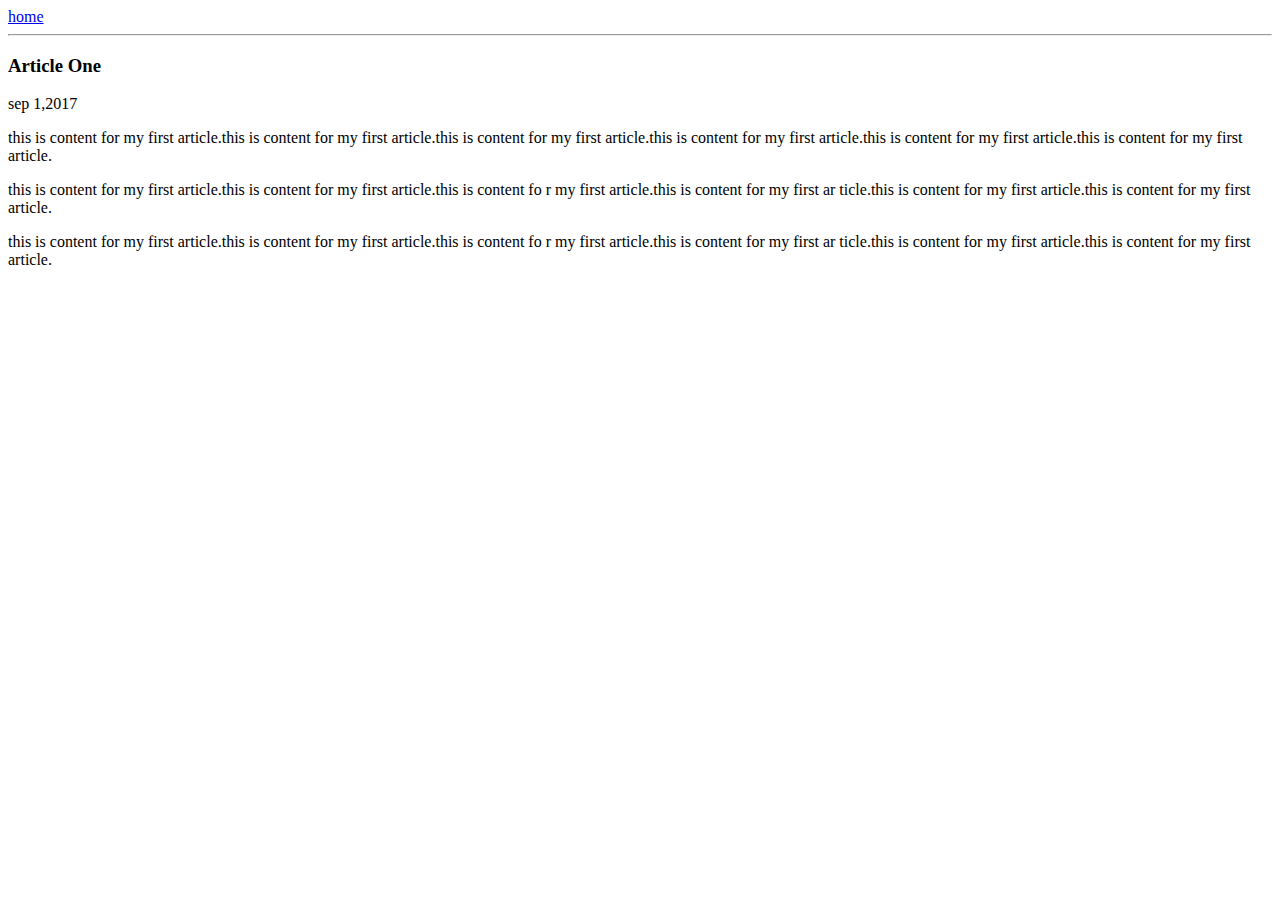
==== ui/article-one.html @ cf5da3e9 "article one added" ====
<html>
<head>
<title>Article One</title>
</head>
<body>
	<div>
		<a href="/">home</a>
	</div>
	<hr/>
	<h3>
		Article One
	</h3>
	<div>
	sep 1,2017
	</div>
	<div>
	<p>
	this is content for my first article.this is content for my first article.this is content for my first article.this is content for my first article.this is content for my first article.this is content for my first article.</p>

<p>this is content for my first article.this     is content for my first article.this is content fo    r my first article.this is content for my first ar    ticle.this is content for my first article.this is     content for my first article.</p>

 <p>this is content for my first article.this     is content for my first article.this is content fo    r my first article.this is content for my first ar    ticle.this is content for my first article.this is     content for my first article.</p>
</body>

</html>
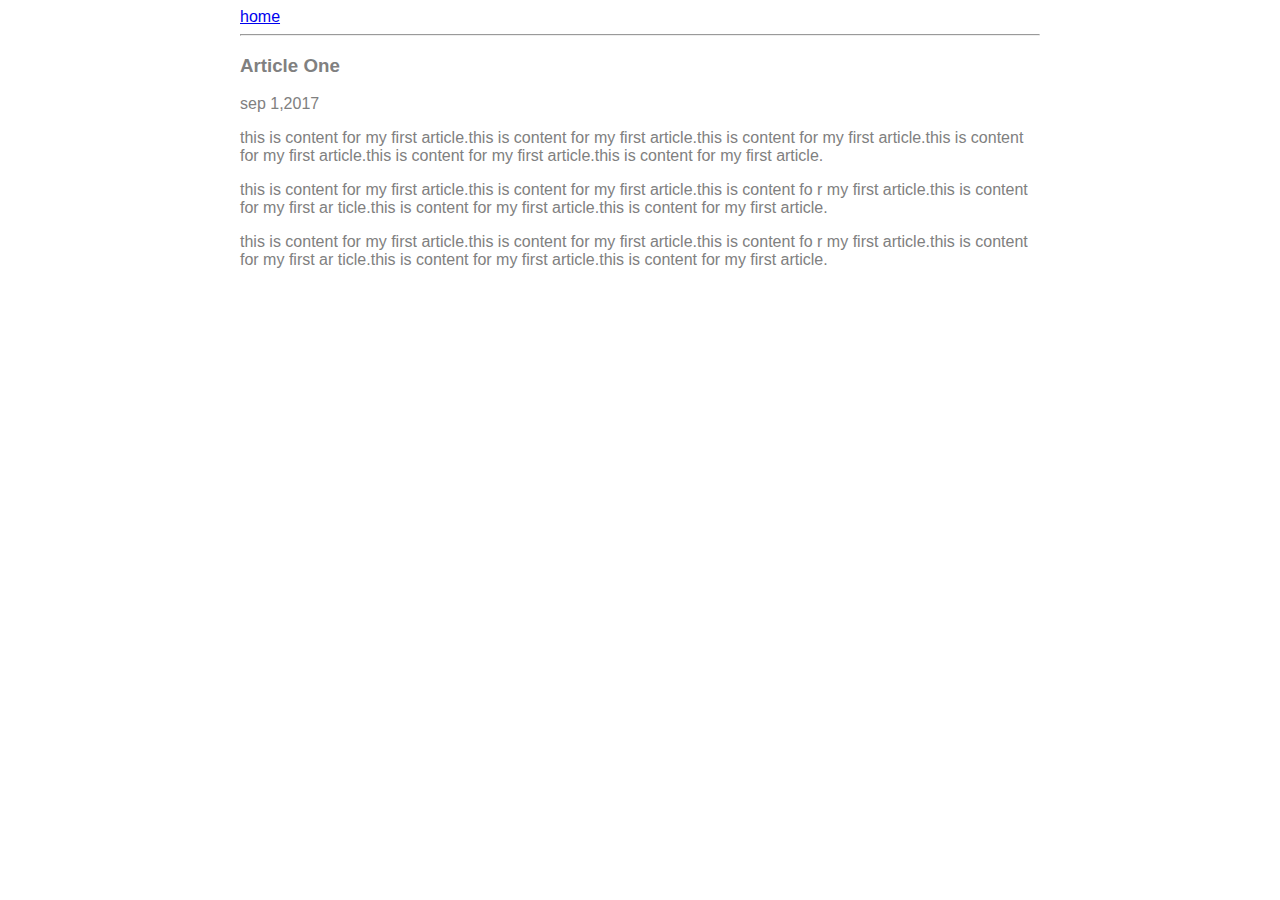
==== commit 89356629: "[imad-console] Updates ui/article-one.html" ====
--- a/ui/article-one.html
+++ b/ui/article-one.html
@@ -1,25 +1,36 @@
 <html>
 <head>
 <title>Article One</title>
+<style>
+.container{
+    max-width:800px;
+    color:grey;
+    margin:0 auto;
+    font-family:sans-serif;
+}    
+</style>
 </head>
 <body>
-	<div>
-		<a href="/">home</a>
-	</div>
-	<hr/>
-	<h3>
-		Article One
-	</h3>
-	<div>
-	sep 1,2017
-	</div>
-	<div>
-	<p>
-	this is content for my first article.this is content for my first article.this is content for my first article.this is content for my first article.this is content for my first article.this is content for my first article.</p>
-
-<p>this is content for my first article.this     is content for my first article.this is content fo    r my first article.this is content for my first ar    ticle.this is content for my first article.this is     content for my first article.</p>
-
- <p>this is content for my first article.this     is content for my first article.this is content fo    r my first article.this is content for my first ar    ticle.this is content for my first article.this is     content for my first article.</p>
+    <div class=container>
+    	<div>
+    		<a href="/">home</a>
+    	</div>
+    	<hr/>
+    	<h3>
+    		Article One
+    	</h3>
+    	<div>
+    	sep 1,2017
+    	</div>
+    	<div>
+    	<p>
+    	this is content for my first article.this is content for my first article.this is content for my first article.this is content for my first article.this is content for my first article.this is content for my first article.</p>
+    
+    <p>this is content for my first article.this     is content for my first article.this is content fo    r my first article.this is content for my first ar    ticle.this is content for my first article.this is     content for my first article.</p>
+    
+     <p>this is content for my first article.this     is content for my first article.this is content fo    r my first article.this is content for my first ar    ticle.this is content for my first article.this is     content for my first article.</p>
+     </div>
+ </div>
 </body>
 
 </html>
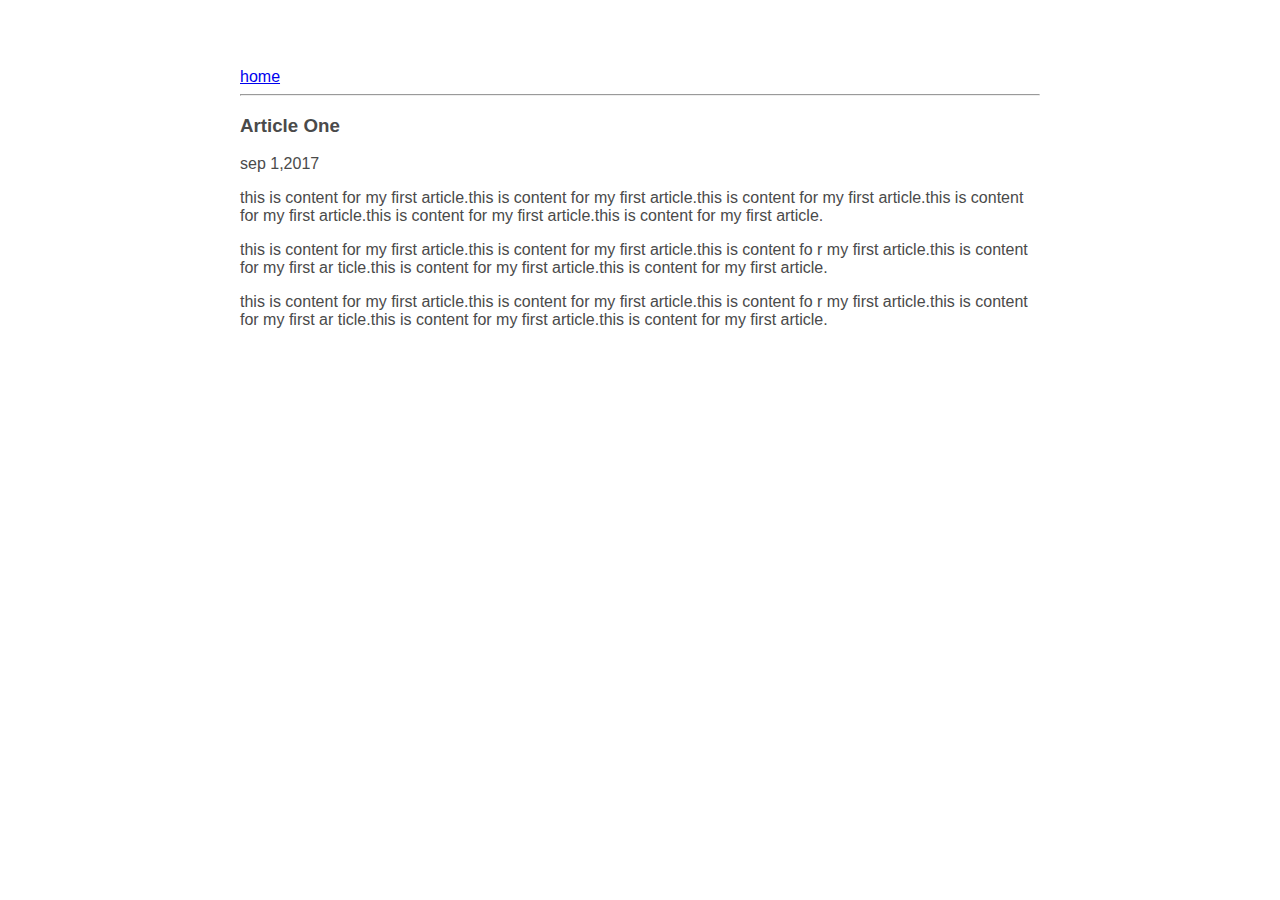
==== commit 0a1a6433: "[imad-console] Updates ui/article-one.html" ====
--- a/ui/article-one.html
+++ b/ui/article-one.html
@@ -4,9 +4,12 @@
 <style>
 .container{
     max-width:800px;
-    color:grey;
+    color:#4a4a4a;
     margin:0 auto;
     font-family:sans-serif;
+    padding-top:60px;
+    padding-left:20px;
+    padding-right:20px;
 }    
 </style>
 </head>
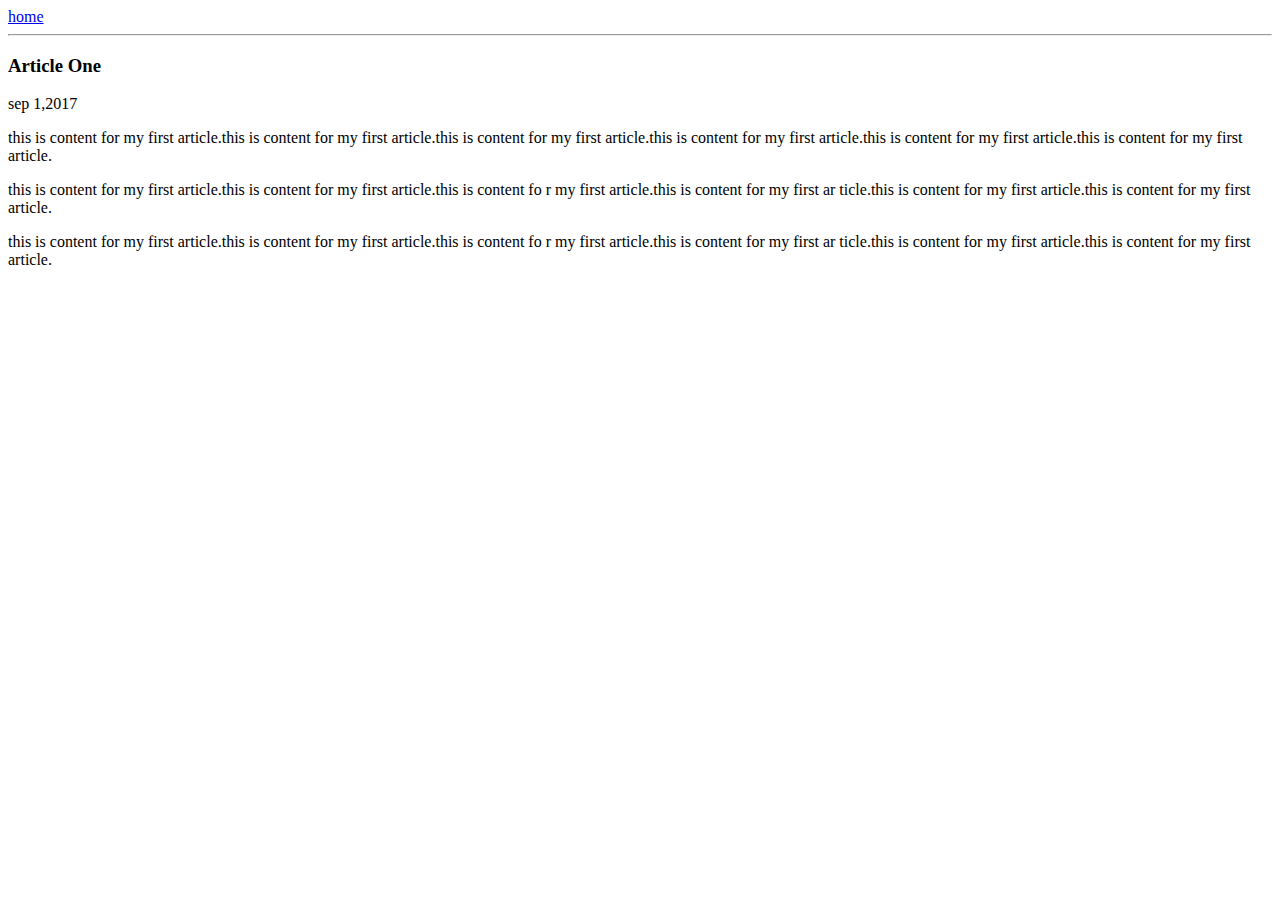
==== commit 23920330: "[imad-console] Updates ui/article-one.html" ====
--- a/ui/article-one.html
+++ b/ui/article-one.html
@@ -1,17 +1,7 @@
 <html>
 <head>
 <title>Article One</title>
-<style>
-.container{
-    max-width:800px;
-    color:#4a4a4a;
-    margin:0 auto;
-    font-family:sans-serif;
-    padding-top:60px;
-    padding-left:20px;
-    padding-right:20px;
-}    
-</style>
+<link href="/ui/style.css" rel="stylesheet" />
 </head>
 <body>
     <div class=container>
